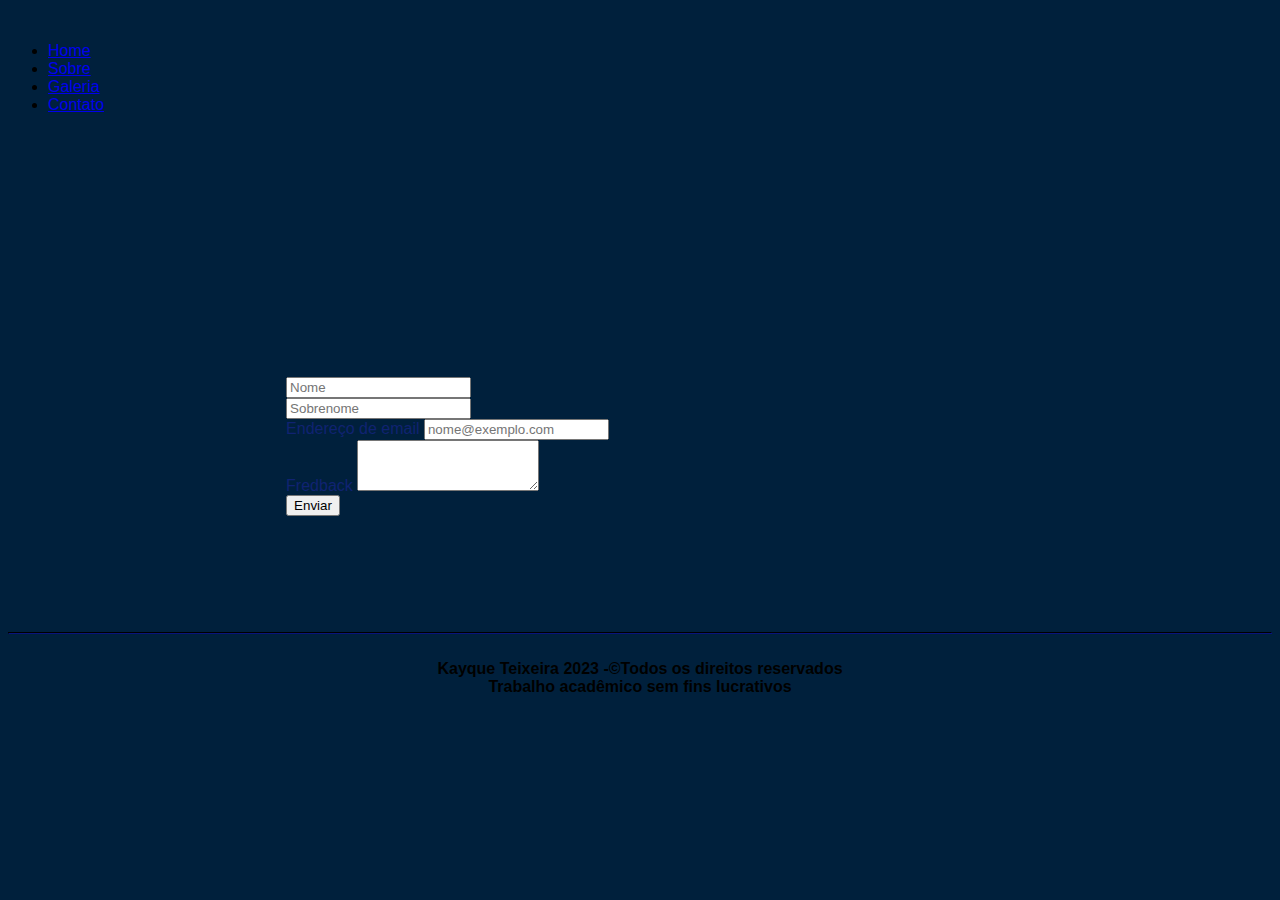
==== contato.html @ 554390cd "subindo a versão beta dos arquivos do site" ====
<!DOCTYPE html>
<html lang="pt-br">
  <head>
    <!-- Meta tags Obrigatórias -->
    <meta charset="utf-8">
    <meta name="viewport" content="width=device-width, initial-scale=1, shrink-to-fit=no">

    <!-- Bootstrap CSS -->
    <link rel="stylesheet" href="https://stackpath.bootstrapcdn.com/bootstrap/4.1.3/css/bootstrap.min.css" integrity="sha384-MCw98/SFnGE8fJT3GXwEOngsV7Zt27NXFoaoApmYm81iuXoPkFOJwJ8ERdknLPMO" crossorigin="anonymous">
    <link rel="stylesheet" href="estilo.css">
    <link rel="icon" type="image/png" href="imagens/R.png">
    <title>Olá, mundo!</title>
  </head>
  <body>
    <STYLE TYPE="text/css">
        BODY {background-image: url(imagens/top.jpg); }
    </STYLE>
    <div class="container">
        <br>
        <ul class="nav nav-pills">
          <li class="nav-item">
            <a class="nav-link active" href="index.html">Home</a>
          </li>
          <li class="nav-item">
            <a class="nav-link" href="sobre.html">Sobre</a>
          </li>
          <li class="nav-item">
            <a class="nav-link" href="#">Galeria</a>
          </li>
          <li class="nav-item">
            <a class="nav-link" href="contato.html">Contato</a>
          </li>
        </ul>
        <br><br><br><br><br><br>
        <form>
            <div class="form-row">
              <div class="col">
                <input type="text" class="form-control" placeholder="Nome">
              </div>
              <div class="col">
                <input type="text" class="form-control" placeholder="Sobrenome">
              </div>
            </div>
            <div class="form-group">
                <label for="exampleFormControlInput1">Endereço de email</label>
                <input type="email" class="form-control" id="exampleFormControlInput1" placeholder="nome@exemplo.com">
              </div>
              <div class="form-group">
                <label for="exampleFormControlTextarea1">Fredback</label>
                <textarea class="form-control" id="exampleFormControlTextarea1" rows="3"></textarea>
                <br>
                <button class="btn btn-primary" type="submit">Enviar</button>
              </div>
          </form>
        </div>
        <br><br><br><br><br><br>
        <hr>
      <br>
      <footer><b>Kayque Teixeira 2023 -&copyTodos os direitos reservados<br> 
        Trabalho acadêmico sem fins lucrativos</b></footer>
      <br>
    <!-- JavaScript (Opcional) -->
    <!-- jQuery primeiro, depois Popper.js, depois Bootstrap JS -->
    <script src="https://code.jquery.com/jquery-3.3.1.slim.min.js" integrity="sha384-q8i/X+965DzO0rT7abK41JStQIAqVgRVzpbzo5smXKp4YfRvH+8abtTE1Pi6jizo" crossorigin="anonymous"></script>
    <script src="https://cdnjs.cloudflare.com/ajax/libs/popper.js/1.14.3/umd/popper.min.js" integrity="sha384-ZMP7rVo3mIykV+2+9J3UJ46jBk0WLaUAdn689aCwoqbBJiSnjAK/l8WvCWPIPm49" crossorigin="anonymous"></script>
    <script src="https://stackpath.bootstrapcdn.com/bootstrap/4.1.3/js/bootstrap.min.js" integrity="sha384-ChfqqxuZUCnJSK3+MXmPNIyE6ZbWh2IMqE241rYiqJxyMiZ6OW/JmZQ5stwEULTy" crossorigin="anonymous"></script>
  </body>
</html>
---- estilo.css ----
/* Defina a cor de fundo e o gradiente para o corpo */
*
body {
    background-color: #00203c;
    background-image: linear-gradient(#030729, #0a0338, #0a0547, #0d0658, #0c096f);
    font-family: Arial, Helvetica, sans-serif;
}
html {
    scroll-behavior: smooth;
}

/* Estilo para links de navegação ativos */
.nav-link.active {
    border-radius: 100%;
}

/* Estilo para cartões */
.card {
    background-color: #19203d;
}

/* Estilo para o texto dentro dos cartões */
.card-text {
    color: white;
}

/* Estilo para o título do cartão */
.card-title {
    color: white;
}
form{
    margin-top: 11%;
    margin-left: 22%;
    margin-right: 18%;
}
label{
    color: #102372;
}
h1{
    color: white;
}
h2{
    color: whitesmoke;
}
h3{
    color: white;
    font-size: 32px;
}
/* Estilo para o elemento com a classe text1 (sem o "p") */
.text1 {
   
    display: flex;
    font-family: Arial, Helvetica, sans-serif;
    font-size: 20px;
    text-indent: 25px;
    color: white;
}
hr{
    border-color: #030729;
}
/* Estilo para o elemento footer */
footer {
    color: 	black;
    text-align: center;
}
@media screen and (max-width: 730px) {
    .text1 {
   
        display: flex;
        font-family: Arial, Helvetica, sans-serif;
        font-size: 18px;
        text-indent: 5px;
        text-align: left;
        color: white;
        padding-left: 5px auto;
    }
}
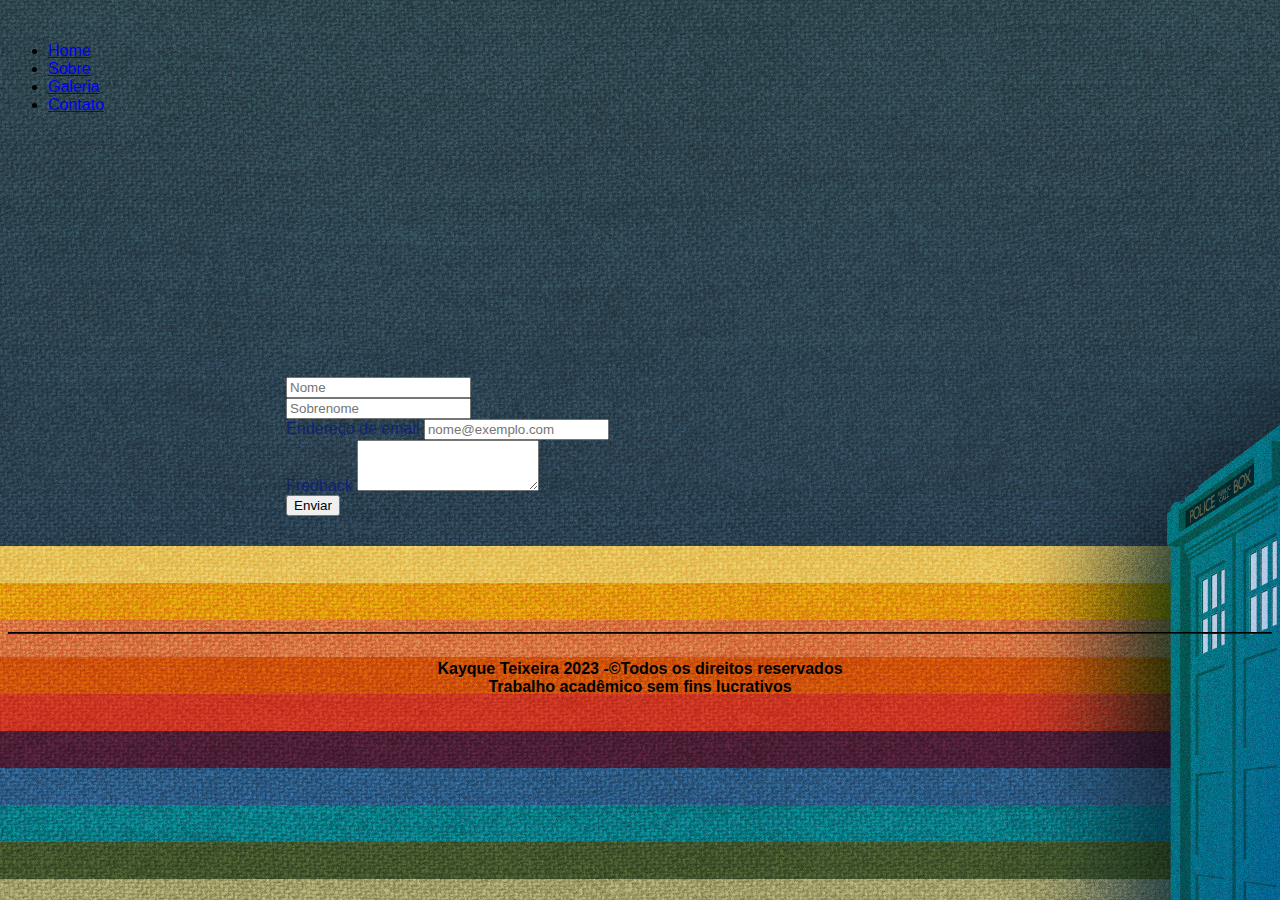
==== commit ecf6008b: "Arrumando" ====
--- a/contato.html
+++ b/contato.html
@@ -13,7 +13,7 @@
   </head>
   <body>
     <STYLE TYPE="text/css">
-        BODY {background-image: url(imagens/top.jpg); }
+        BODY {background-image: url(imagens/é\ isso.jpg); }
     </STYLE>
     <div class="container">
         <br>
--- a/estilo.css
+++ b/estilo.css
@@ -54,9 +54,23 @@
     font-size: 20px;
     text-indent: 25px;
     color: white;
+    display: block;
+}
+.text2{
+    display: flex;
+    font-family: Arial, Helvetica, sans-serif;
+    font-size: 20px;
+    text-indent: 0px;
+    color: white;
+    display: block;
 }
 hr{
     border-color: #030729;
+}
+video {
+    text-align: center;
+    margin: auto;
+    width: 800px;
 }
 /* Estilo para o elemento footer */
 footer {
@@ -66,7 +80,7 @@
 @media screen and (max-width: 730px) {
     .text1 {
    
-        display: flex;
+        display: block;
         font-family: Arial, Helvetica, sans-serif;
         font-size: 18px;
         text-indent: 5px;
@@ -74,4 +88,24 @@
         color: white;
         padding-left: 5px auto;
     }
+    .text2{
+        display: block;
+        font-family: Arial, Helvetica, sans-serif;
+        font-size: 18px;
+        text-indent: 0px;
+        text-align: left;
+        color: white;
+        padding-left: 5px auto;
+
+    }
+    video{
+        width: 300px;
+    }
+    
+     a img {
+         width: 10%;
+     }
+     footer{
+        font-size: small;
+     }
 }
